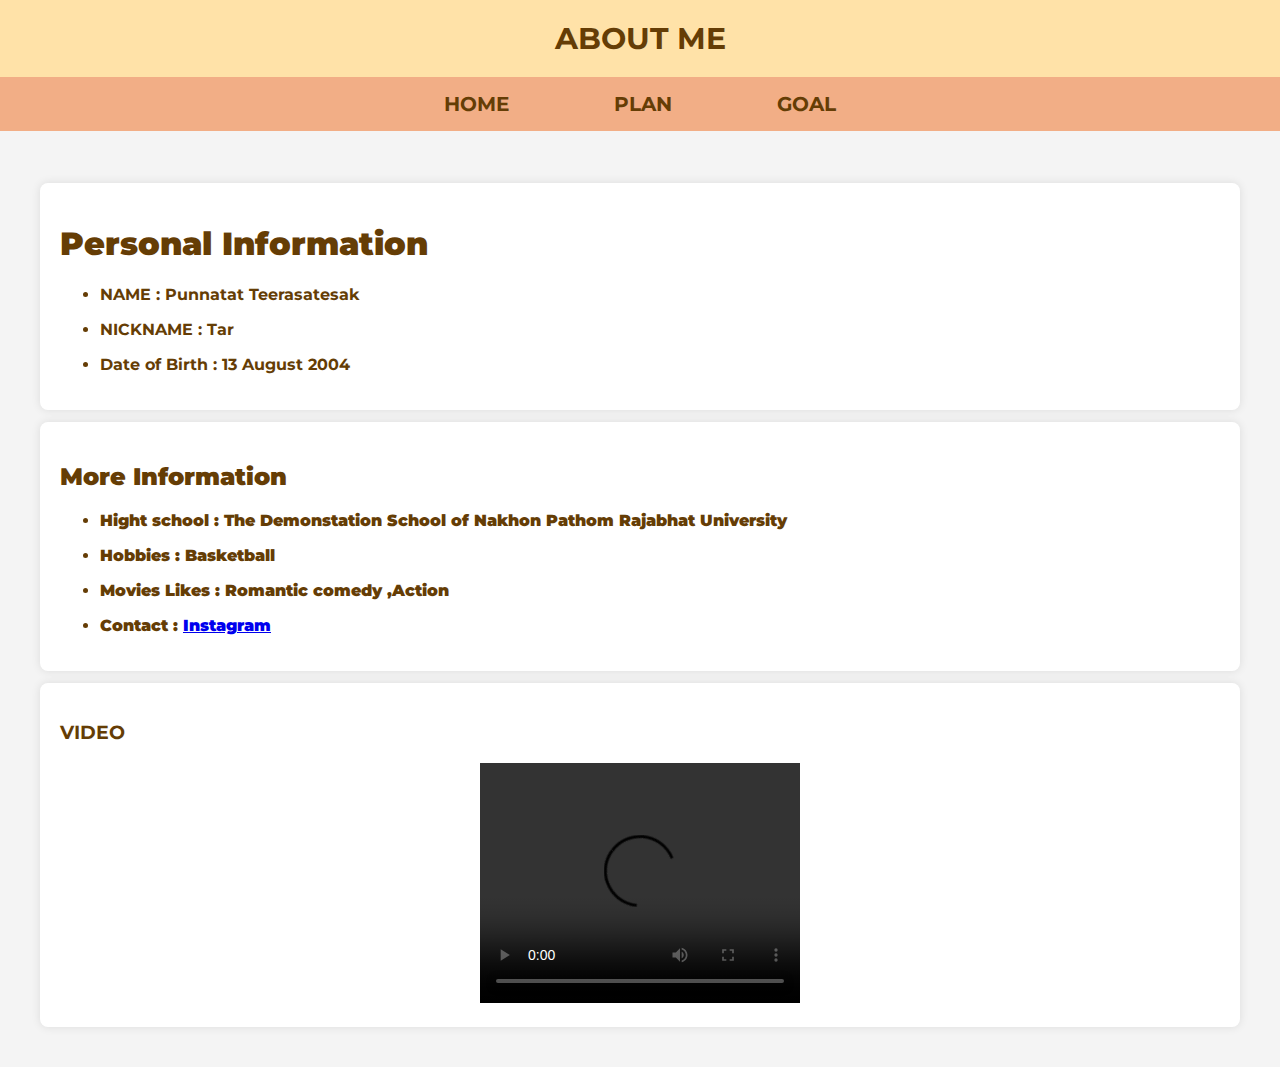
==== index.html @ dfbbe090 "finish home page" ====
<!DOCTYPE html>
<html lang="en">
<head>
    <meta charset="UTF-8">
    <meta name="viewport" content="width=device-width, initial-scale=1.0">
    <link rel="stylesheet" href="./mystyle.css">
    <title>Homepage</title>
</head>
<body>
    <!-- หัวข้อใหญ่ -->
    <header><b>ABOUT ME</b></header>
    <!-- หัวข้อตัวเลือกด้านบน -->
    <nav>
        <ul><b>
            <li><a href="./index.html">HOME</a></li>
            <li><a href="./my-journey.html">PLAN</a></li>
            <li><a href="./">GOAL</a></li>
        </b></ul>
    </nav>
    
    <main>
        <!-- กรอบช่องแรก -->
        <section class="info-section">
            <h1><b>Personal Information</b></h1>
            <ul><strong>
                <li><p>NAME : Punnatat Teerasatesak</p></li>
                <li><p>NICKNAME : Tar</p></li>
                <li><p>Date of Birth : 13 August 2004</p></li>
            </ul>
        </section>
        <div class="more-description">
            <h2><b>More Information</b></h1>
            <ul><strong>
                <li><p>Hight school : The Demonstation School of Nakhon Pathom Rajabhat University</p></li>
                <li><p>Hobbies : Basketball</p></li>
                <li><p>Movies Likes : Romantic comedy ,Action</p></li>
                <li><p>Contact : <a href="https://www.instagram.com/punnatat___/?hl=th" target="_blank">Instagram</a></p></li>
            </strong></ul>
        </div>
        <section class="video">
        
            <div class="text-video">
                <h3>VIDEO</h3>
                        <center>
                            <video width="320" height="240" controls>
                                <source src="./resources/video1.mp4" type="video/mp4">
                            </video>
                        </center>
            </div>
      
        </section>
    </main>
</body>
</html>
---- mystyle.css ----
@import url('https://fonts.googleapis.com/css2?family=Montserrat:ital,wght@0,100..900;1,100..900&display=swap');

body{
    background-color: #f4f4f4;
    padding: 0;
    margin: 0;
    font-family: "Montserrat", system-ui;
    color: #653d05;
}

header {
    background-color: #ffe2a8;
    font-family: "Montserrat", system-ui;
    font-optical-sizing: auto;
    text-align: center;
    font-size: 30px;
    color: #653d05;
    padding: 20px;
}

nav {
    background-color: #f2ae86;
    padding: 15px;
    text-align: center;
}
nav ul{
    list-style: none;
    margin: 0;
    padding: 0;
}
nav ul li{
    display: inline-block;
    margin: 0 50px;
}
nav ul li a{
    text-decoration: none;
    color: #653d05;
    font-size: 20px;
    font-family: "Montserrat", system-ui;
    font-optical-sizing: auto;
}
main{
    padding: 20px;
    margin: 20px;
}
.info-section{
    background-color: rgb(255, 255, 255);
    border-radius: 8px;
    box-shadow: 0 0 10px rgba(0, 0, 0, 0.1);
    padding: 20px;
    padding-left: 20px;
    margin-top: 1%;
    /* width: 45%; */
}

.more-description {
    background-color: rgb(255, 255, 255);
    border-radius: 8px;
    box-shadow: 0 0 10px rgba(0, 0, 0, 0.1);
    padding: 20px;
    padding-left: 20px;
    margin-top: 1%;
    /* width: 45%;
    float: left; */
}
.text-video{
    background-color: rgb(255, 255, 255);
    border-radius: 8px;
    box-shadow: 0 0 10px rgba(0, 0, 0, 0.1);
    padding: 20px;
    padding-left: 20px;
    margin-top: 1%;
    /* float: right;
    width: 45%; */
}

section::after {
    content: "";
    display: table;
    clear: both;
  }
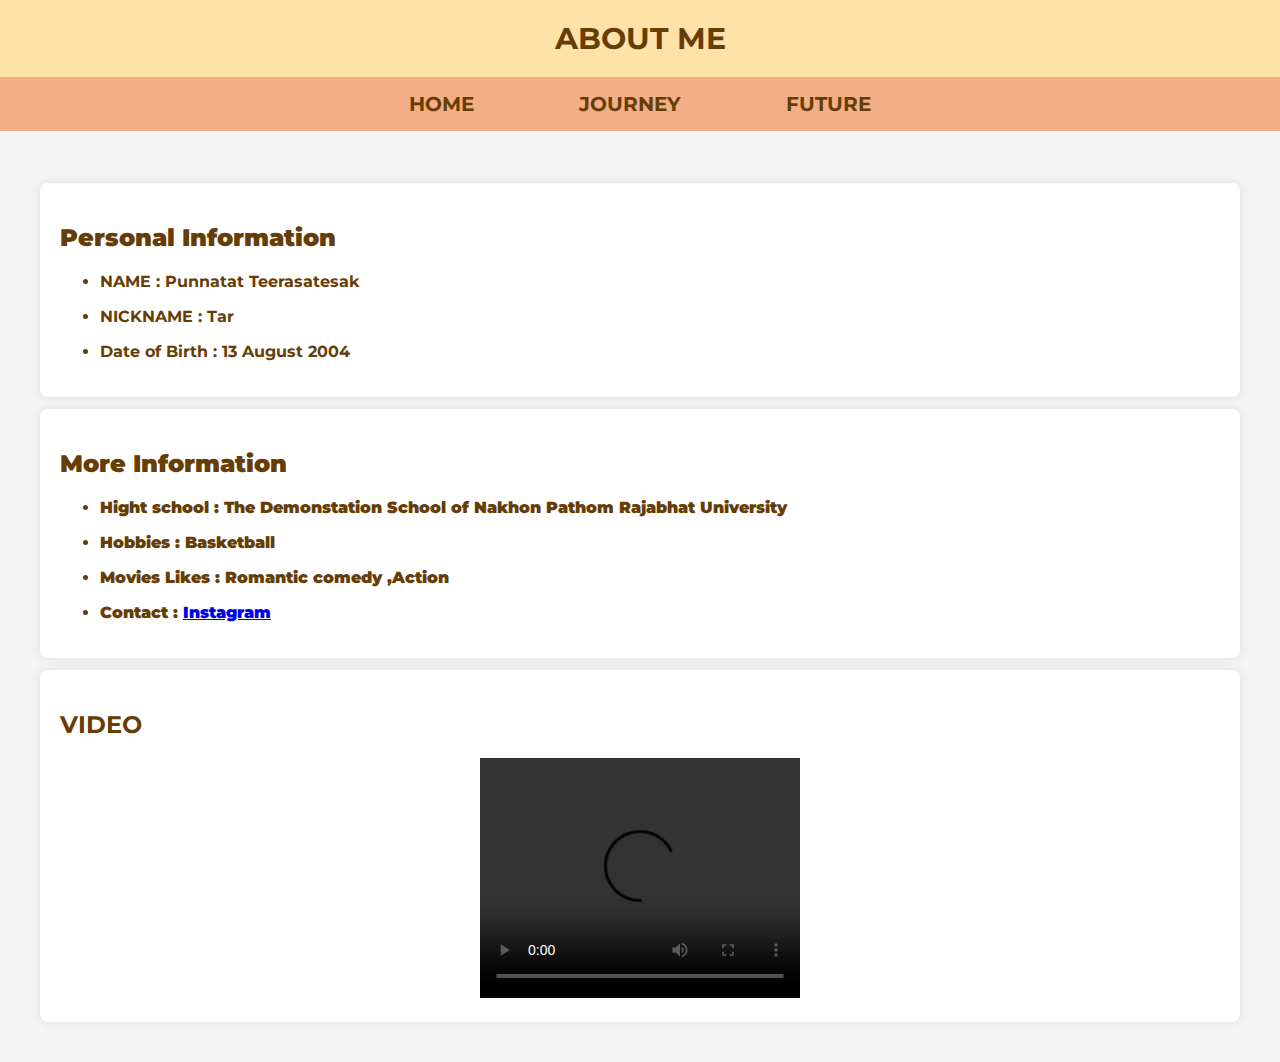
==== commit aad3d89f: "finish my-journey" ====
--- a/index.html
+++ b/index.html
@@ -13,15 +13,15 @@
     <nav>
         <ul><b>
             <li><a href="./index.html">HOME</a></li>
-            <li><a href="./my-journey.html">PLAN</a></li>
-            <li><a href="./">GOAL</a></li>
+            <li><a href="./my-journey.html">JOURNEY</a></li>
+            <li><a href="./">FUTURE</a></li>
         </b></ul>
     </nav>
     
     <main>
         <!-- กรอบช่องแรก -->
         <section class="info-section">
-            <h1><b>Personal Information</b></h1>
+            <h2><b>Personal Information</b></h2>
             <ul><strong>
                 <li><p>NAME : Punnatat Teerasatesak</p></li>
                 <li><p>NICKNAME : Tar</p></li>
@@ -40,7 +40,7 @@
         <section class="video">
         
             <div class="text-video">
-                <h3>VIDEO</h3>
+                <h2>VIDEO</h2>
                         <center>
                             <video width="320" height="240" controls>
                                 <source src="./resources/video1.mp4" type="video/mp4">
--- a/mystyle.css
+++ b/mystyle.css
@@ -78,4 +78,57 @@
     content: "";
     display: table;
     clear: both;
-  }+  }
+.First-Year{
+    background-color: white;
+    box-shadow: 0 0 10px rgba(0, 0, 0, 0.1);
+    border-radius: 8px;
+    padding: 20px;
+    padding-left: 20px;
+    margin-top: 1%;
+    width: 50%;
+    float: left;
+}.second-year{
+    background-color: white;
+    box-shadow: 0 0 10px rgba(0, 0, 0, 0.1);
+    border-radius: 8px;
+    padding: 20px;
+    margin-top: 1%;
+    padding-left: 20px;
+    width: 50%;
+    float: left;
+}
+.third-year{
+    background-color: white;
+    box-shadow: 0 0 10px rgb(0, 0, 0 ,0.1);
+    border-radius: 8px;
+    margin-top: 1%;
+    padding: 20px;
+    padding-left: 20px;
+    width: 50%;
+    float: left;
+}
+.last-year{
+    background-color: white;
+    box-shadow: 0 0 10px rgb(0, 0, 0 ,0.1);
+    border-radius: 8px;
+    padding: 20px;
+    margin-top: 1%;
+    padding-left: 20px;
+    width: 50%;
+    float: left;
+}
+.picture-year-1 img{
+    border-radius: 8px;
+    width: 80%;
+}
+.picture-year-1{
+    float: right;
+    background-color:  rgba(255, 255, 255, 0);
+    width: 40%;
+    margin-top: 1%;
+    height: 660px;
+    border-radius: 8px;
+    padding: 20px;
+    text-align: center;
+}
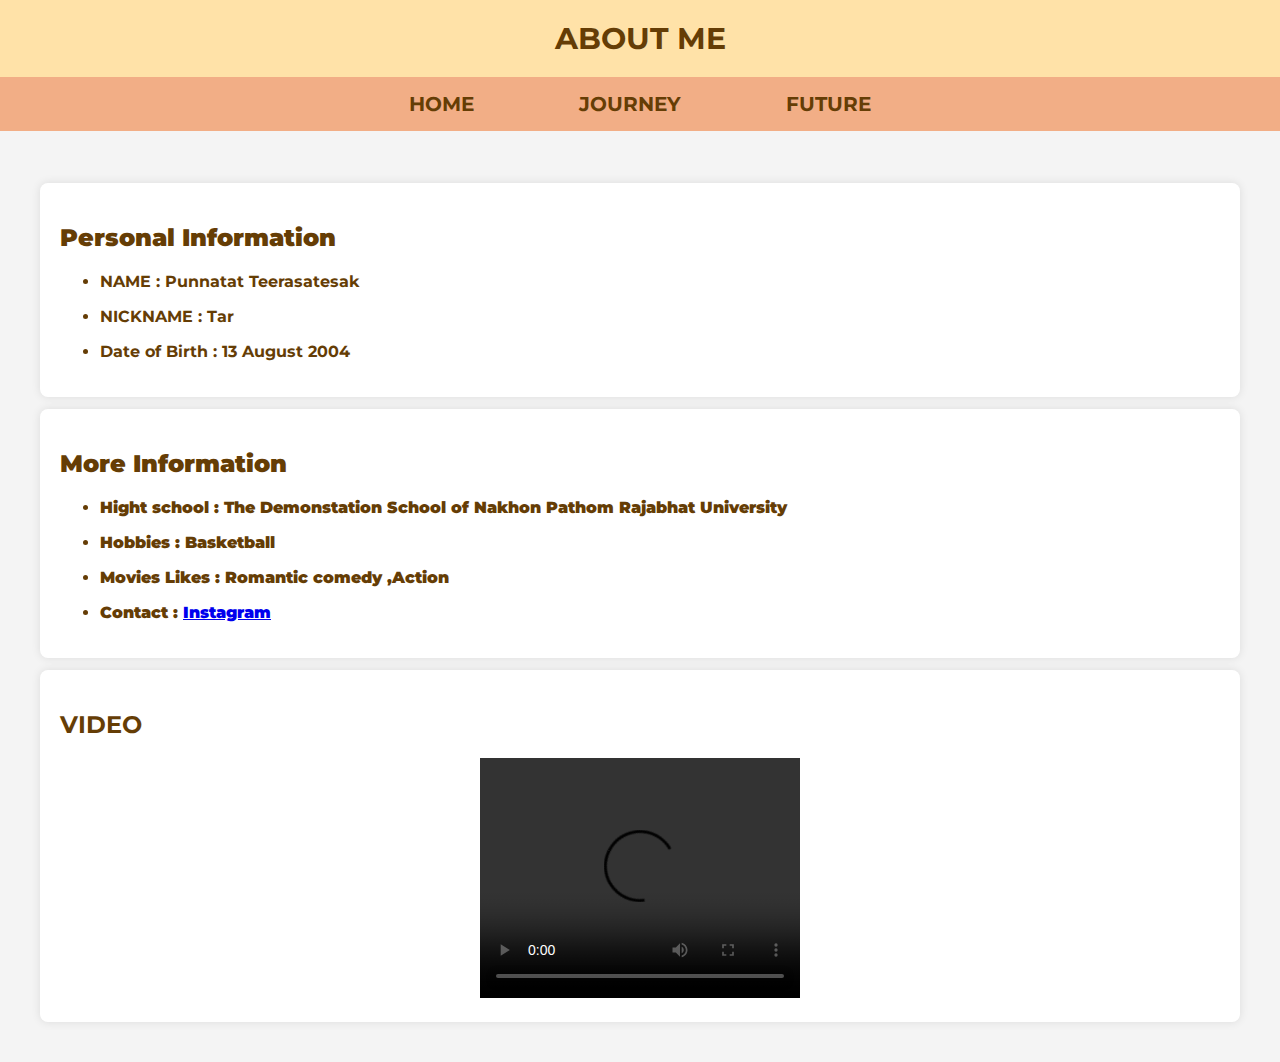
==== commit 4d45de39: "all finish" ====
--- a/index.html
+++ b/index.html
@@ -13,8 +13,8 @@
     <nav>
         <ul><b>
             <li><a href="./index.html">HOME</a></li>
-            <li><a href="./my-journey.html">JOURNEY</a></li>
-            <li><a href="./">FUTURE</a></li>
+            <li><a href="./myjourney.html">JOURNEY</a></li>
+            <li><a href="./myfuture.html">FUTURE</a></li>
         </b></ul>
     </nav>
     
--- a/mystyle.css
+++ b/mystyle.css
@@ -132,3 +132,23 @@
     padding: 20px;
     text-align: center;
 }
+.future-goal{
+    background-color: white;
+    box-shadow: 0 0 10px rgb(0, 0, 0 ,0.1);
+    border-radius: 8px;
+    padding: 20px;
+    margin-top: 1%;
+    padding-left: 20px;
+    float: left;
+    width: 60%;
+}
+.img-future img{
+    border-radius: 8px;
+    width: 30%;
+    box-shadow: 0 0 10px rgb(0, 0, 0 ,0.1);
+    float: right;
+}
+.img-future{
+    text-align: center;
+    padding: 20px;
+}